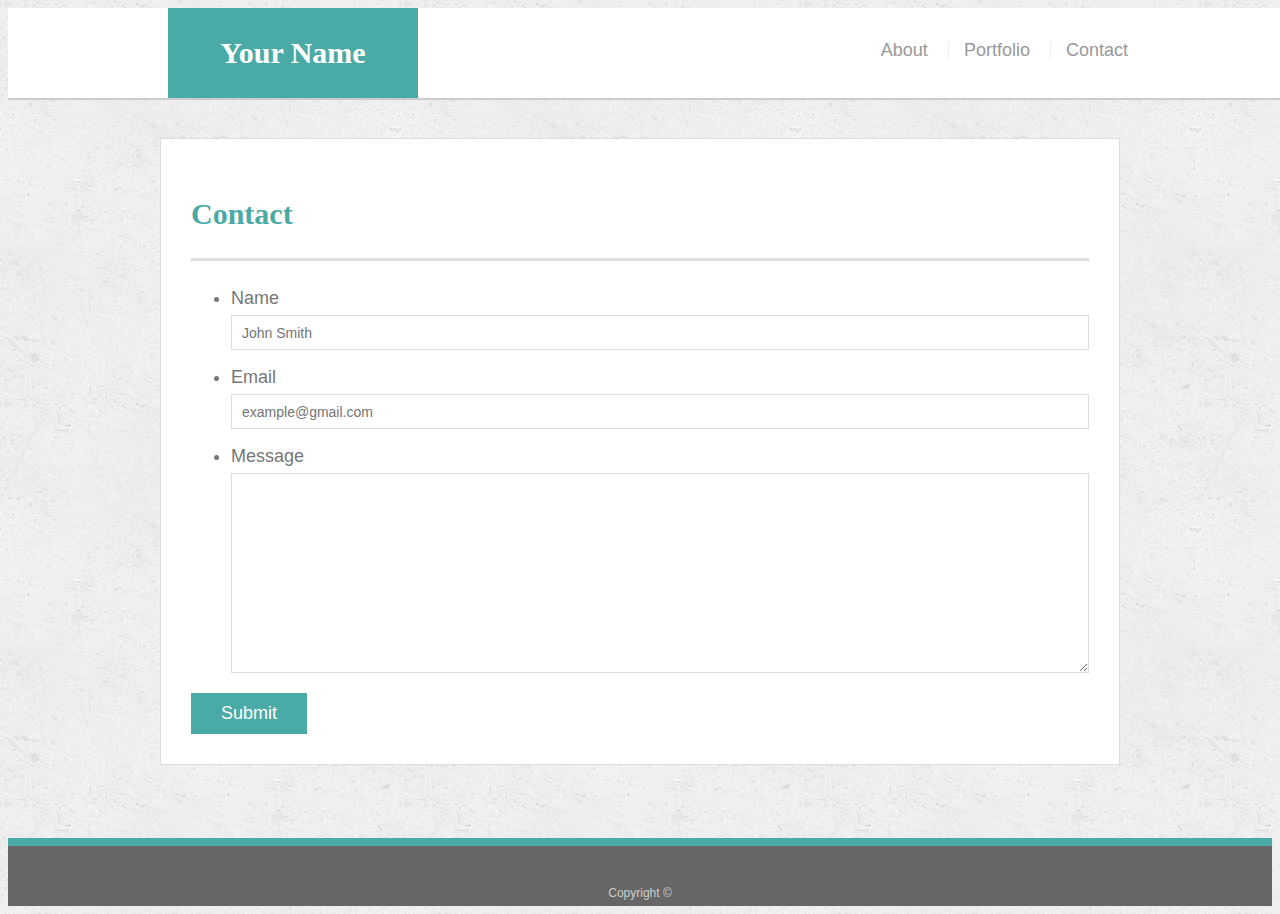
==== contact.html @ 34654edd "all files updated" ====
<!doctype html>
<html lang="en-us">

<head>
  <meta charset="UTF-8">
  <title>Contact | Your Name</title>
  <link rel="stylesheet" type="text/css" href="assets/css/style.css">
  <meta name="viewport" content="width=device-width, initial-scale=1.0">
</head>

<body>

  <header id="masthead">
    <div class="container">
      <a href="index.html" id="logo">Your Name</a>
      <nav>
        <a href="index.html">About</a>
        <a href="portfolio.html">Portfolio</a>
        <a href="contact.html">Contact</a>
      </nav>
    </div>
  </header>

  <div id="main-container" class="container">
    <section class="main-section">
      <h1>Contact</h1>

      <form id="contact-form">
        <ul>
          <li>
            <label for="name">Name</label>
            <input type="text" id="name" name="name" placeholder="John Smith" required="required">
          </li>
          <li>
            <label for="email">Email</label>
            <input type="email" id="email" name="email" placeholder="example@gmail.com" required="required">
          </li>
          <li>
            <label for="message">Message</label>
            <textarea id="message" name="message" required="required"></textarea>
          </li>
        </ul>
        <input type="submit">
      </form>

    </section>

  </div>

  <footer>
    <div class="container">
      Copyright &copy; 
    </div>
  </footer>
</body>

</html>
---- assets/css/style.css ----
body {
  font-family: Arial, "Helvetica Neue", Helvetica, sans-serif;
  font-size: 18px;
  line-height: 34px;
  color: #777777;
  background: url("../images/concrete_seamless.png");
}

* {
  box-sizing: border-box;
}

/* general */

.container {
  width: 100%;
  max-width: 960px;
  margin: 0 auto;
  clear: both;
}

h1,
h2,
h3,
p {
  margin-bottom: 20px;
}

p:last-child {
  margin-bottom: 0;
}

h1,
h2,
h3 {
  font-family: Georgia, Times, "Times New Roman", serif;
  font-weight: 700;
  color: #4aaaa5;
}

h1 {
  padding-bottom: 20px;
  font-size: 30px;
  line-height: 49px;
  border-bottom: 3px solid #dddddd;
}

h2,
h3 {
  font-size: 22px;
}

/* header */

#masthead {
  position: fixed;
  z-index: 99;
  width: 100%;
  margin: 0 0 30px;
  overflow: auto;
  color: #ffffff;
  background: #ffffff;
  border-bottom: 2px solid #cccccc;
}

#logo {
  float: left;
  width: 250px;
  height: 90px;
  font-family: Georgia, Times, "Times New Roman", serif;
  font-size: 30px;
  font-weight: 700;
  line-height: 90px;
  color: #ffffff;
  text-align: center;
  text-decoration: none;
  background: #4aaaa5;
}

nav {
  float: right;
  margin-top: 25px;
}

nav a {
  display: inline-block;
  padding-left: 15px;
  margin-left: 15px;
  line-height: 18px;
  color: #999;
  text-decoration: none;
  border-left: 1px solid #efefef;
}

nav a:first-child {
  border-left: 0 none;
}

/* footer */

footer {
  padding: 30px 0;
  clear: both;
  font-size: 12px;
  color: #ffffff;
  color: #cccccc;
  text-align: center;
  background: #666666;
  border-top: 8px solid #4aaaa5;
  height: 50px;
}

h3, h2 {
  padding-bottom: 20px;
  margin-bottom: 15px;
  line-height: 22px;
  border-bottom: 2px solid #eeeeee;
}

/* main */

#main-container {
  padding-top: 130px;
  min-height: calc(100vh - 70px);
}

.main-section {
  float: left;
  width: 100%;
  max-width: 960px;
  padding: 30px;
  margin: 0 0 40px;
  background: #ffffff;
  border: 1px solid #dddddd;
}

/* portfolio page */

.work {
  position: relative;
  float: left;
  width: 274px;
  margin: 20px 0 25px;
  overflow: auto;
}

.work:nth-child(even) {
  margin-right: 40px;
}

.work img {
  width: 100%;
  border: 0 none;
  opacity: 0.8;
}

.work h3 {
  position: absolute;
  bottom: 20px;
  width: 100%;
  padding: 15px;
  margin-bottom: 0;
  font-weight: 300;
  line-height: 30px;
  color: #ffffff;
  text-align: center;
  background: #4aaaa5;
  border-bottom: 0;
}

.auth-image {
  float: left;
  width: 200px;
  height: auto;
  margin-top: 10px;
  margin-right: 25px;
}

/* contact page */

#contact-form ul {
  margin-bottom: 20px;
}

#contact-form li {
  margin-bottom: 10px;
}

label,
input[type=text],
input[type=email],
textarea {
  display: block;
  width: 100%;
}

input[type=text],
input[type=email],
textarea {
  height: 35px;
  padding: 0 10px;
  font-size: 14px;
  border: 1px solid #dddddd;
}

textarea {
  height: 200px;
}

input[type=submit] {
  padding: 10px 30px;
  font-size: 18px;
  color: #ffffff;
  cursor: pointer;
  background: #4aaaa5;
  border: 0 none;
}
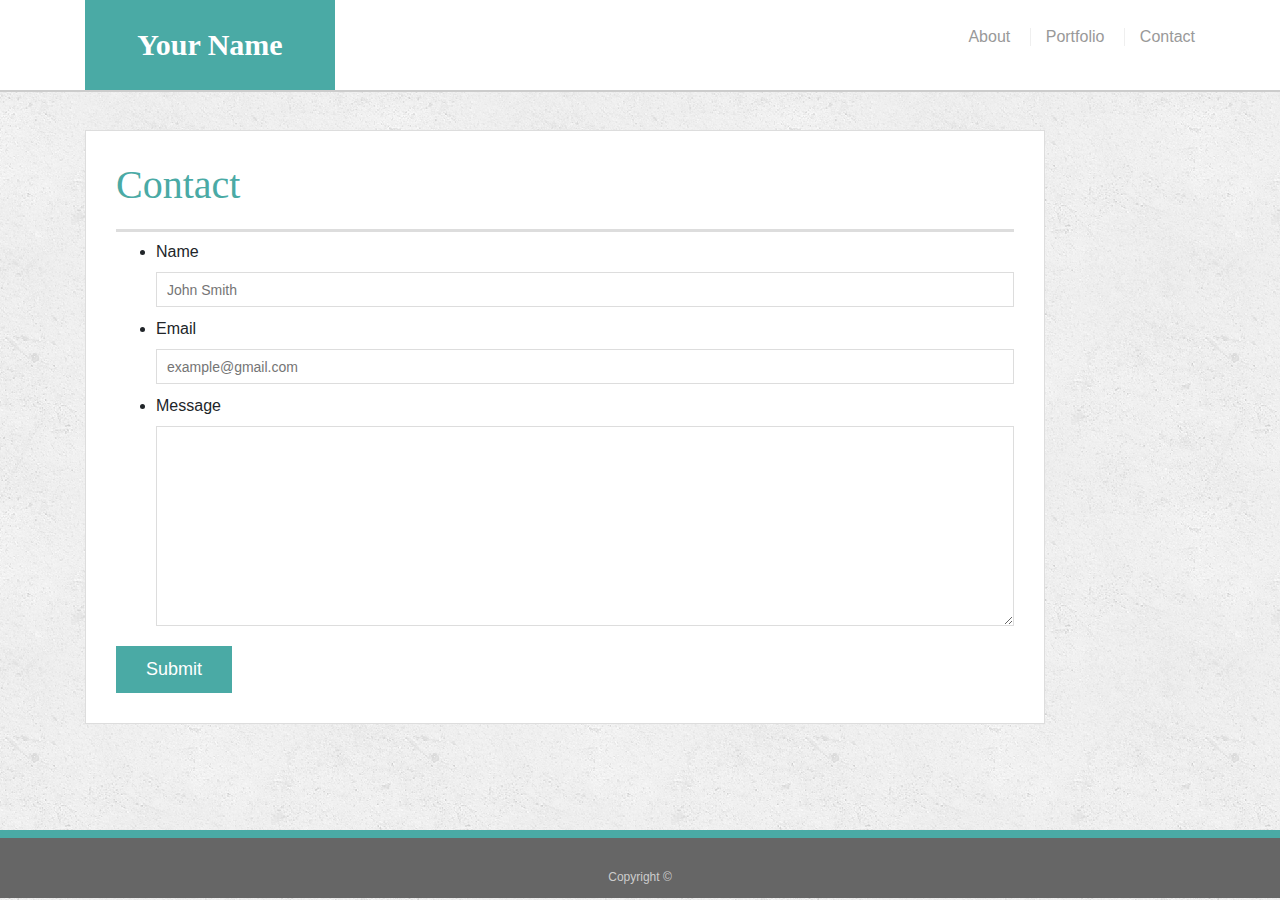
==== commit 7b8a5faf: "header updated" ====
--- a/contact.html
+++ b/contact.html
@@ -6,6 +6,10 @@
   <title>Contact | Your Name</title>
   <link rel="stylesheet" type="text/css" href="assets/css/style.css">
   <meta name="viewport" content="width=device-width, initial-scale=1.0">
+  <link rel="stylesheet" href="https://stackpath.bootstrapcdn.com/bootstrap/4.3.1/css/bootstrap.min.css" integrity="sha384-ggOyR0iXCbMQv3Xipma34MD+dH/1fQ784/j6cY/iJTQUOhcWr7x9JvoRxT2MZw1T" crossorigin="anonymous">
+  <script src="https://code.jquery.com/jquery-3.3.1.slim.min.js" integrity="sha384-q8i/X+965DzO0rT7abK41JStQIAqVgRVzpbzo5smXKp4YfRvH+8abtTE1Pi6jizo" crossorigin="anonymous"></script>
+  <script src="https://cdnjs.cloudflare.com/ajax/libs/popper.js/1.14.7/umd/popper.min.js" integrity="sha384-UO2eT0CpHqdSJQ6hJty5KVphtPhzWj9WO1clHTMGa3JDZwrnQq4sF86dIHNDz0W1" crossorigin="anonymous"></script>
+  <script src="https://stackpath.bootstrapcdn.com/bootstrap/4.3.1/js/bootstrap.min.js" integrity="sha384-JjSmVgyd0p3pXB1rRibZUAYoIIy6OrQ6VrjIEaFf/nJGzIxFDsf4x0xIM+B07jRM" crossorigin="anonymous"></script>
 </head>
 
 <body>
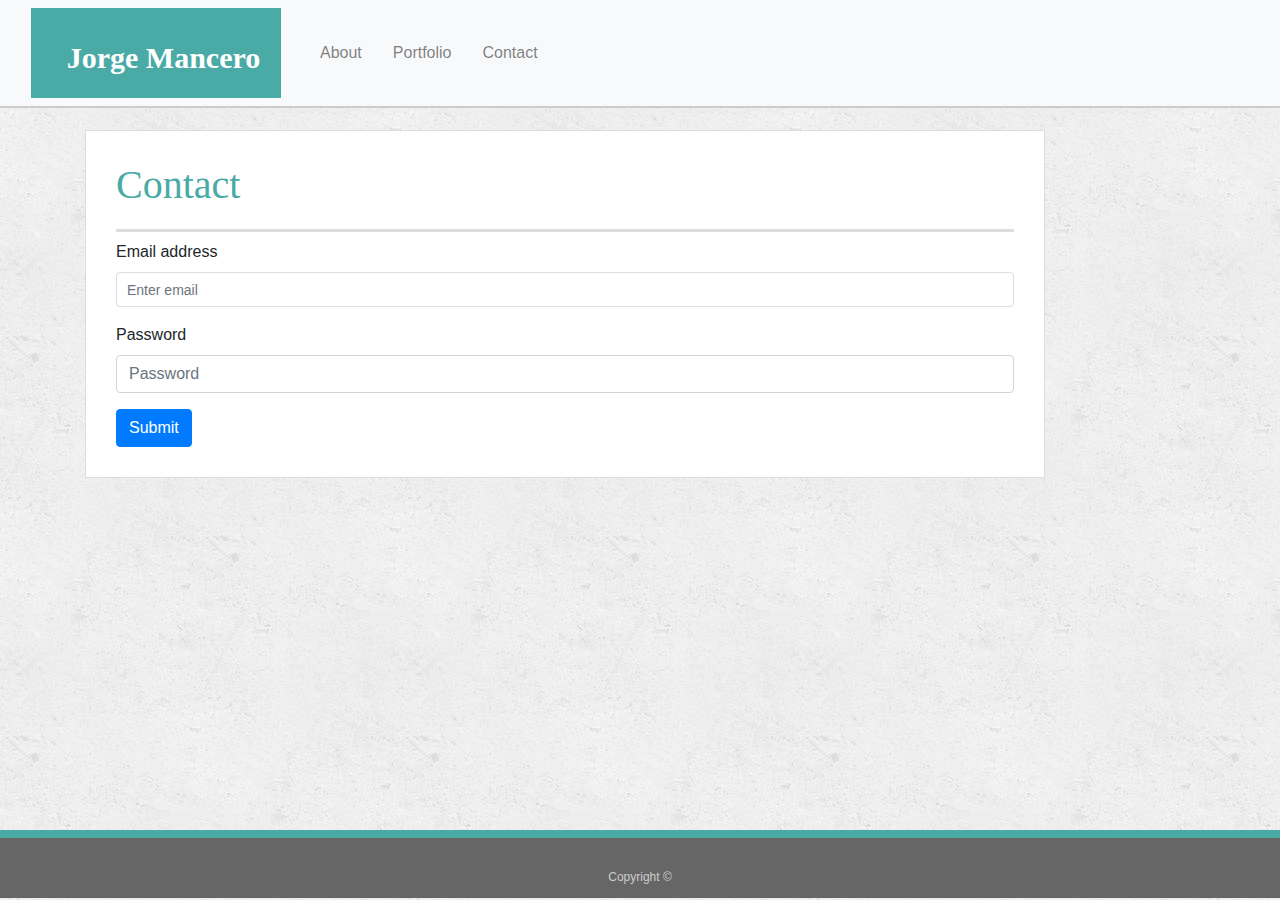
==== commit ec28d972: "navbar updated" ====
--- a/contact.html
+++ b/contact.html
@@ -14,7 +14,7 @@
 
 <body>
 
-  <header id="masthead">
+  <!-- <header id="masthead">
     <div class="container">
       <a href="index.html" id="logo">Your Name</a>
       <nav>
@@ -23,13 +23,32 @@
         <a href="contact.html">Contact</a>
       </nav>
     </div>
-  </header>
+  </header> -->
+  <nav class="navbar navbar-expand-lg navbar-light bg-light" id="masthead">
+    <a class="navbar-brand" href="#" id="logo">Jorge Mancero</a>
+    <button class="navbar-toggler" type="button" data-toggle="collapse" data-target="#navbarNav" aria-controls="navbarNav" aria-expanded="false" aria-label="Toggle navigation">
+      <span class="navbar-toggler-icon"></span>
+    </button>
+    <div class="collapse navbar-collapse" id="navbarNav">
+      <ul class="navbar-nav mr-auto">
+        <li class="nav-item">
+          <a class="nav-link" href="index.html">About </a>
+        </li>
+        <li class="nav-item">
+          <a class="nav-link" href="portfolio.html">Portfolio</a>
+        </li>
+        <li class="nav-item">
+          <a class="nav-link" href="contact.html">Contact</a>
+        </li>
+      </ul>
+    </div>
+  </nav>
 
   <div id="main-container" class="container">
     <section class="main-section">
       <h1>Contact</h1>
 
-      <form id="contact-form">
+      <!-- <form id="contact-form">
         <ul>
           <li>
             <label for="name">Name</label>
@@ -45,6 +64,22 @@
           </li>
         </ul>
         <input type="submit">
+      </form> -->
+      <form>
+        <div class="form-group">
+          <label for="exampleInputEmail1">Email address</label>
+          <input type="email" class="form-control" id="exampleInputEmail1" aria-describedby="emailHelp" placeholder="Enter email">
+          <!-- <small id="emailHelp" class="form-text text-muted">We'll never share your email with anyone else.</small> -->
+        </div>
+        <div class="form-group">
+          <label for="exampleInputPassword1">Password</label>
+          <input type="password" class="form-control" id="exampleInputPassword1" placeholder="Password">
+        </div>
+        <!-- <div class="form-group form-check">
+          <input type="checkbox" class="form-check-input" id="exampleCheck1">
+          <label class="form-check-label" for="exampleCheck1">Check me out</label>
+        </div> -->
+        <button type="submit" class="btn btn-primary">Submit</button>
       </form>
 
     </section>
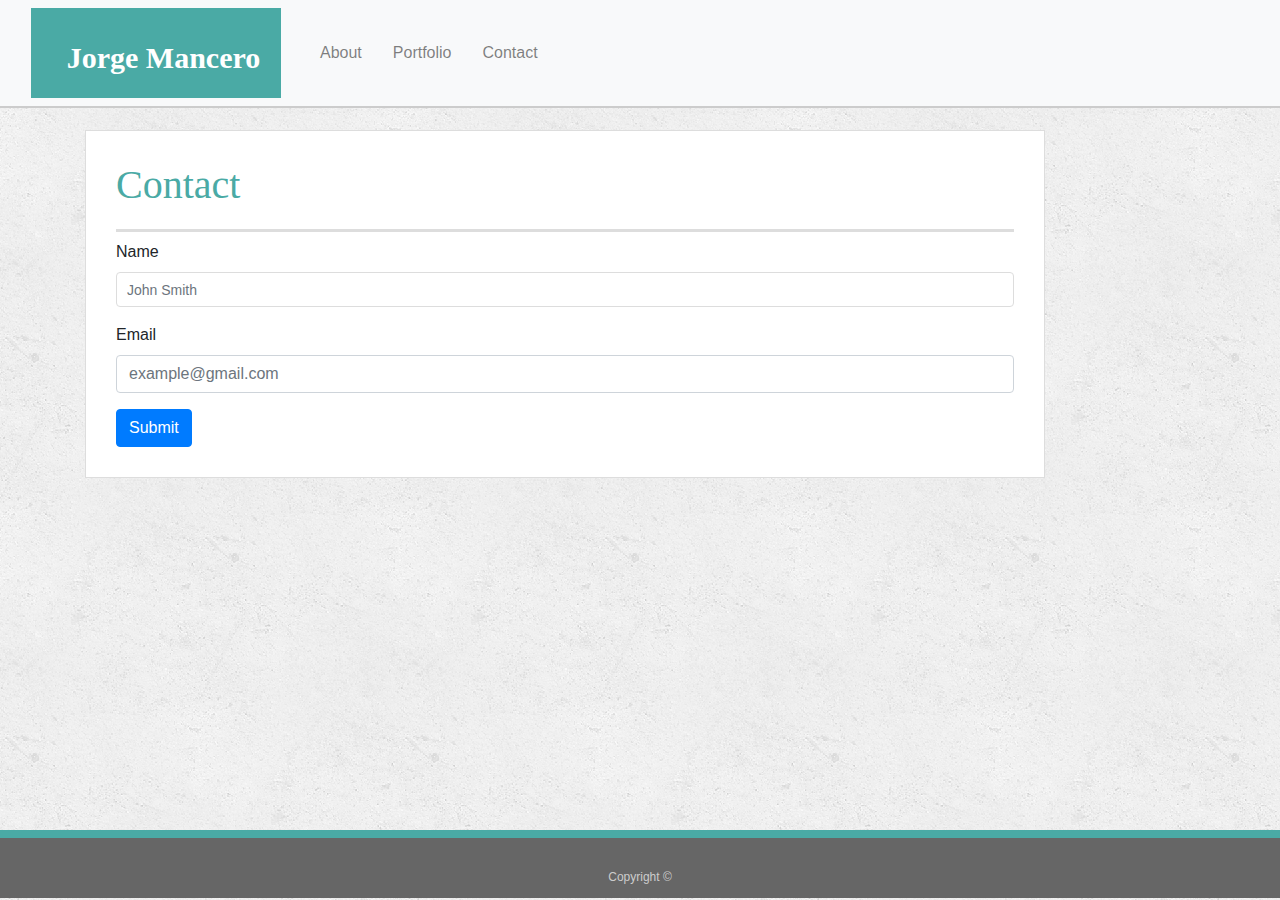
==== commit 86c6713c: "grid updated" ====
--- a/contact.html
+++ b/contact.html
@@ -67,13 +67,13 @@
       </form> -->
       <form>
         <div class="form-group">
-          <label for="exampleInputEmail1">Email address</label>
-          <input type="email" class="form-control" id="exampleInputEmail1" aria-describedby="emailHelp" placeholder="Enter email">
+          <label for="exampleInputEmail1">Name</label>
+          <input type="email" class="form-control" id="exampleInputEmail1" aria-describedby="emailHelp" placeholder="John Smith">
           <!-- <small id="emailHelp" class="form-text text-muted">We'll never share your email with anyone else.</small> -->
         </div>
         <div class="form-group">
-          <label for="exampleInputPassword1">Password</label>
-          <input type="password" class="form-control" id="exampleInputPassword1" placeholder="Password">
+          <label for="exampleInputPassword1">Email</label>
+          <input type="password" class="form-control" id="exampleInputPassword1" placeholder="example@gmail.com">
         </div>
         <!-- <div class="form-group form-check">
           <input type="checkbox" class="form-check-input" id="exampleCheck1">
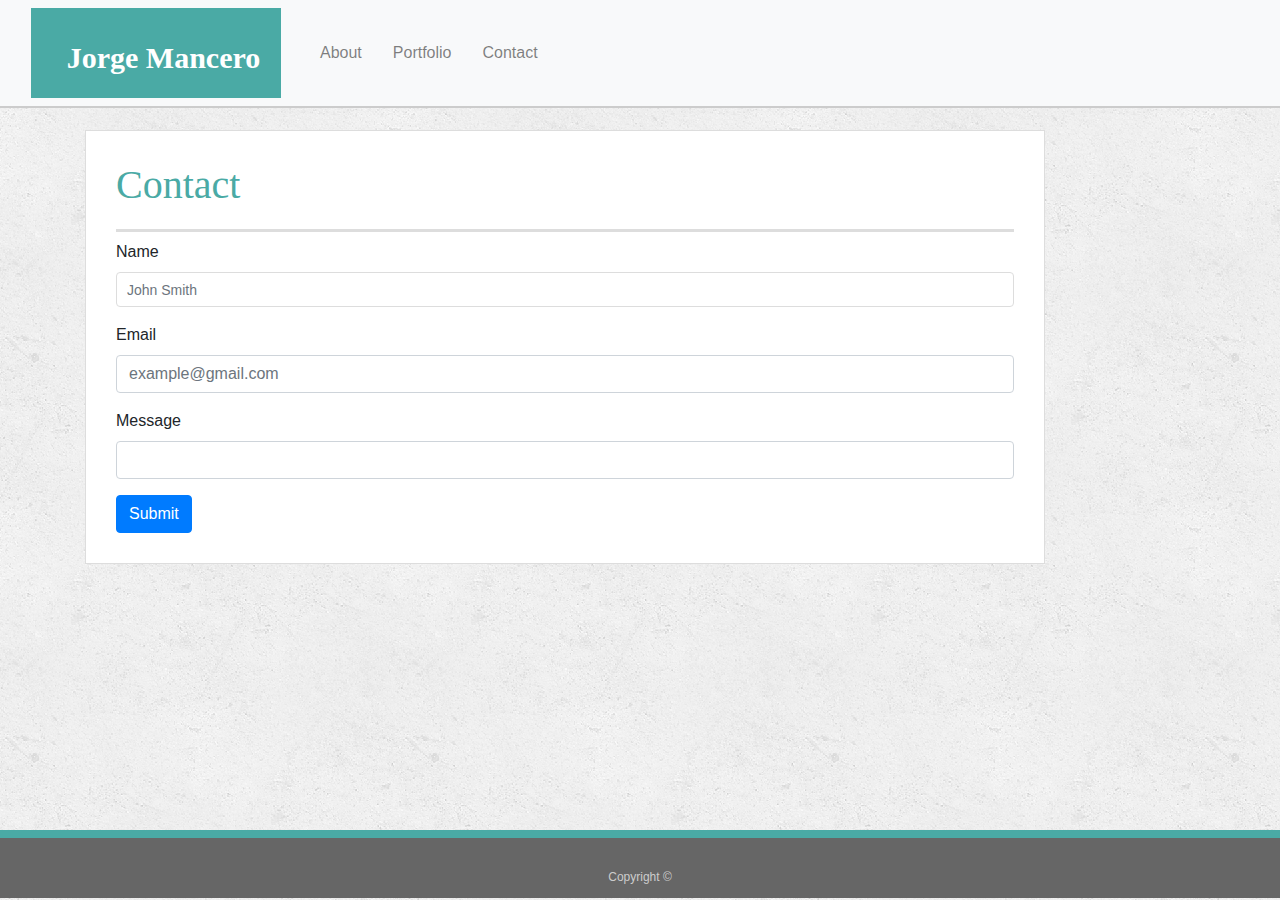
==== commit d9883bcb: "footer updated" ====
--- a/contact.html
+++ b/contact.html
@@ -75,10 +75,15 @@
           <label for="exampleInputPassword1">Email</label>
           <input type="password" class="form-control" id="exampleInputPassword1" placeholder="example@gmail.com">
         </div>
+        <div class="form-group">
+          <label for="exampleInputPassword1">Message</label>
+          <input type="password" class="form-control" id="exampleInputPassword1" placeholder=" ">
+        </div>
         <!-- <div class="form-group form-check">
           <input type="checkbox" class="form-check-input" id="exampleCheck1">
           <label class="form-check-label" for="exampleCheck1">Check me out</label>
         </div> -->
+        
         <button type="submit" class="btn btn-primary">Submit</button>
       </form>
 
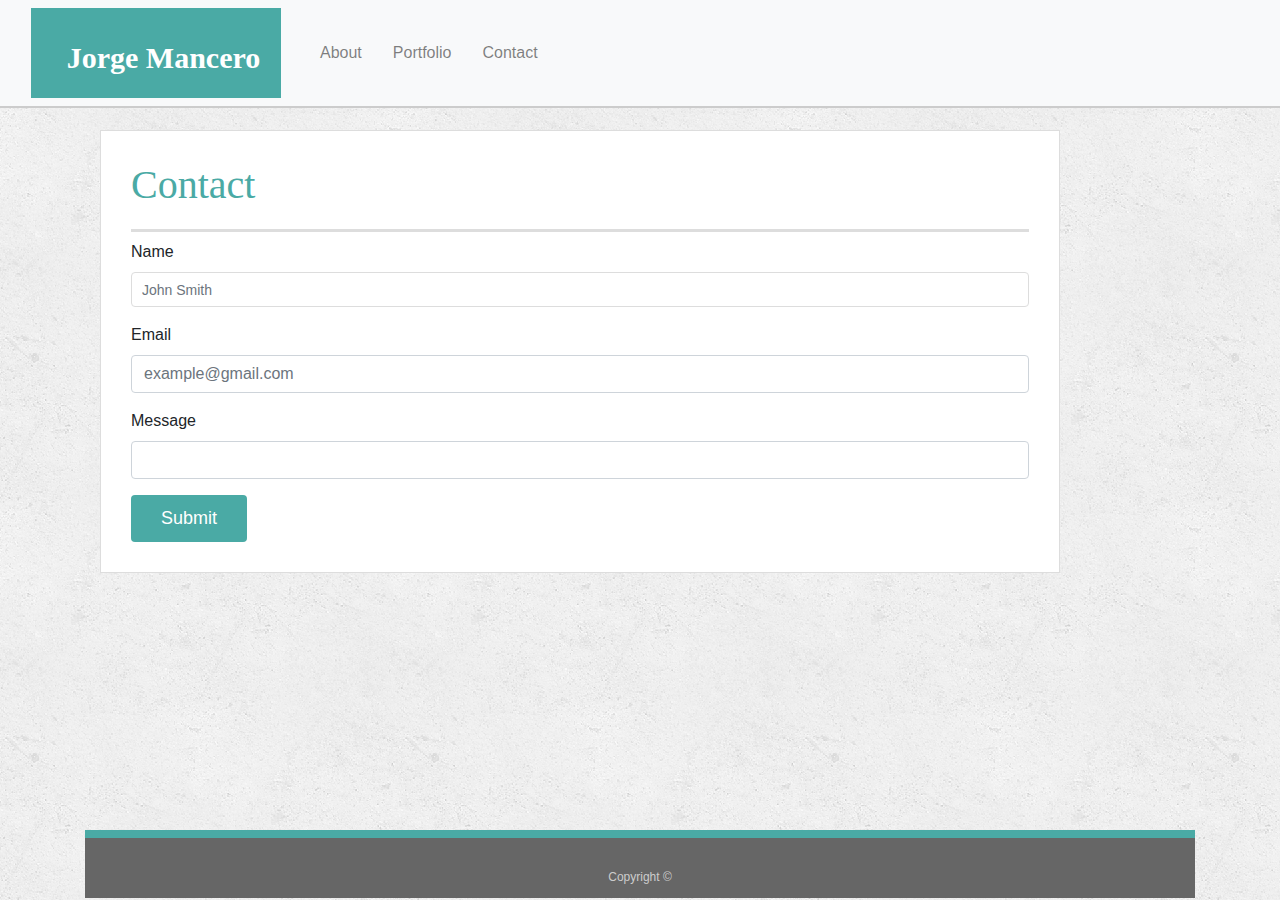
==== commit 8ce60bd3: "rows and columns updated" ====
--- a/contact.html
+++ b/contact.html
@@ -44,6 +44,9 @@
     </div>
   </nav>
 
+  <div class="container">
+    <div class="row">
+      <div class="col-sm">
   <div id="main-container" class="container">
     <section class="main-section">
       <h1>Contact</h1>
@@ -88,6 +91,9 @@
       </form>
 
     </section>
+    </div>
+    </div>
+    
 
   </div>
 
--- a/assets/css/style.css
+++ b/assets/css/style.css
@@ -109,6 +109,14 @@
   border-top: 8px solid #4aaaa5;
   height: 50px;
 }
+/* #footer {
+  position: absolute;
+  bottom: 0;
+  width: 100%;
+  Set the fixed height of the footer here
+  height: 60px;
+  background-color: #f5f5f5;
+} */
 
 h3, h2 {
   padding-bottom: 20px;
@@ -214,4 +222,13 @@
   cursor: pointer;
   background: #4aaaa5;
   border: 0 none;
+}
+
+button[type=submit] {
+  padding: 10px 30px;
+  font-size: 18px;
+  color: #ffffff;
+  cursor: pointer;
+  background: #4aaaa5;
+  border: 0 none;
 }